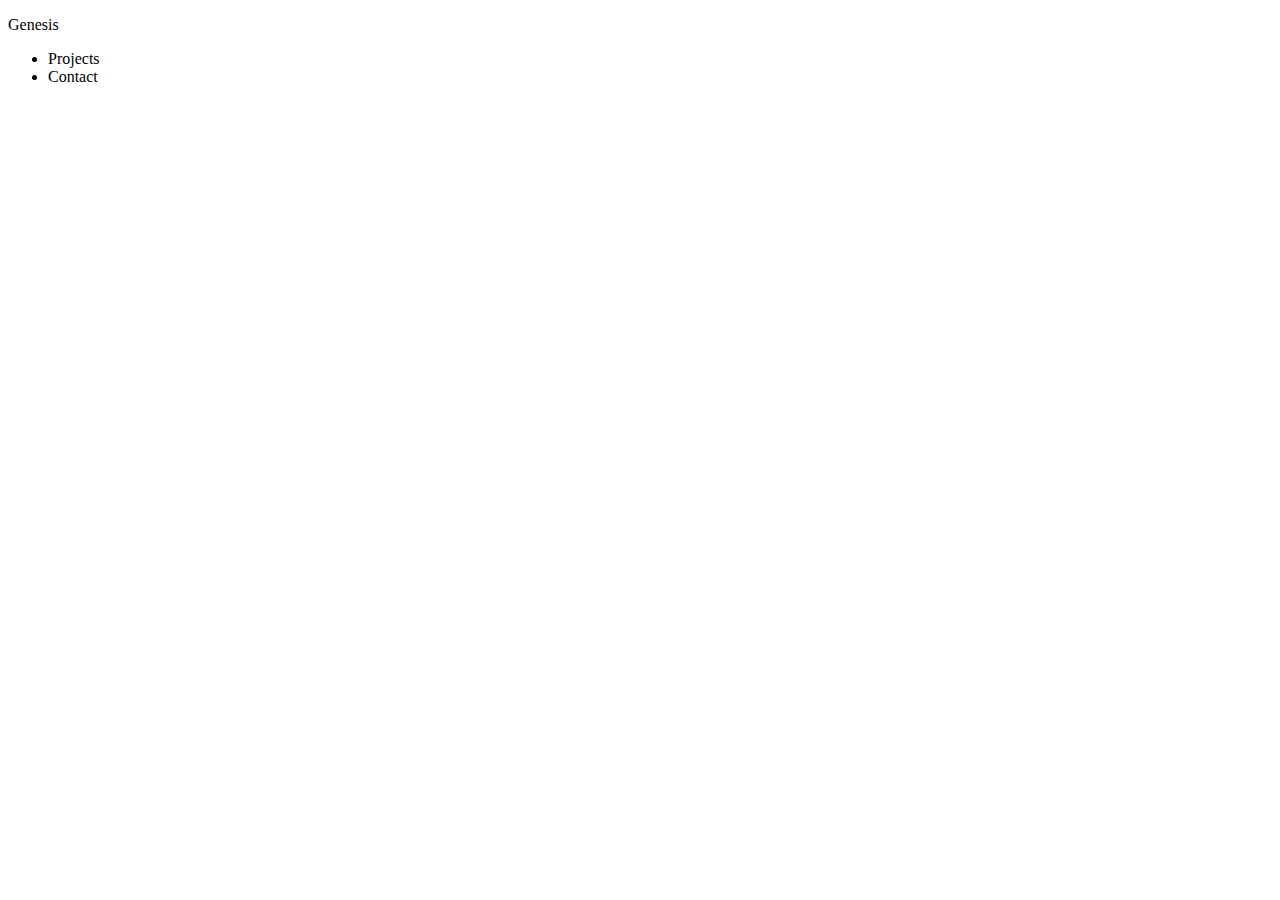
==== contact.html @ 4a280dd4 "add grid container and navigation bar to the contact page" ====
<!DOCTYPE html>
<html lang="en">
<head>
  <meta charset="UTF-8">
  <meta name="viewport" content="width=device-width, initial-scale=1.0">
  <link rel="stylesheet" href="/styles/normalize.css">
  <title>Contact</title>
</head>
<body>
  <div class="grid_container_contact">
    <div class="grid_contact_box1">
         <nav class="navbar_contact">
           <p class="top_logo_contact">Genesis</p>
           <ul class="top_ul_contact">
             <li>
                  <a>Projects</a>
             </li>
             <li>
                  <a>Contact</a> 
             </li>
           </ul>
         </nav>
    </div>
    <div></div>
    <div></div>
    <div></div>
    <div></div>
    <div></div>
</div>
</body>
</html>
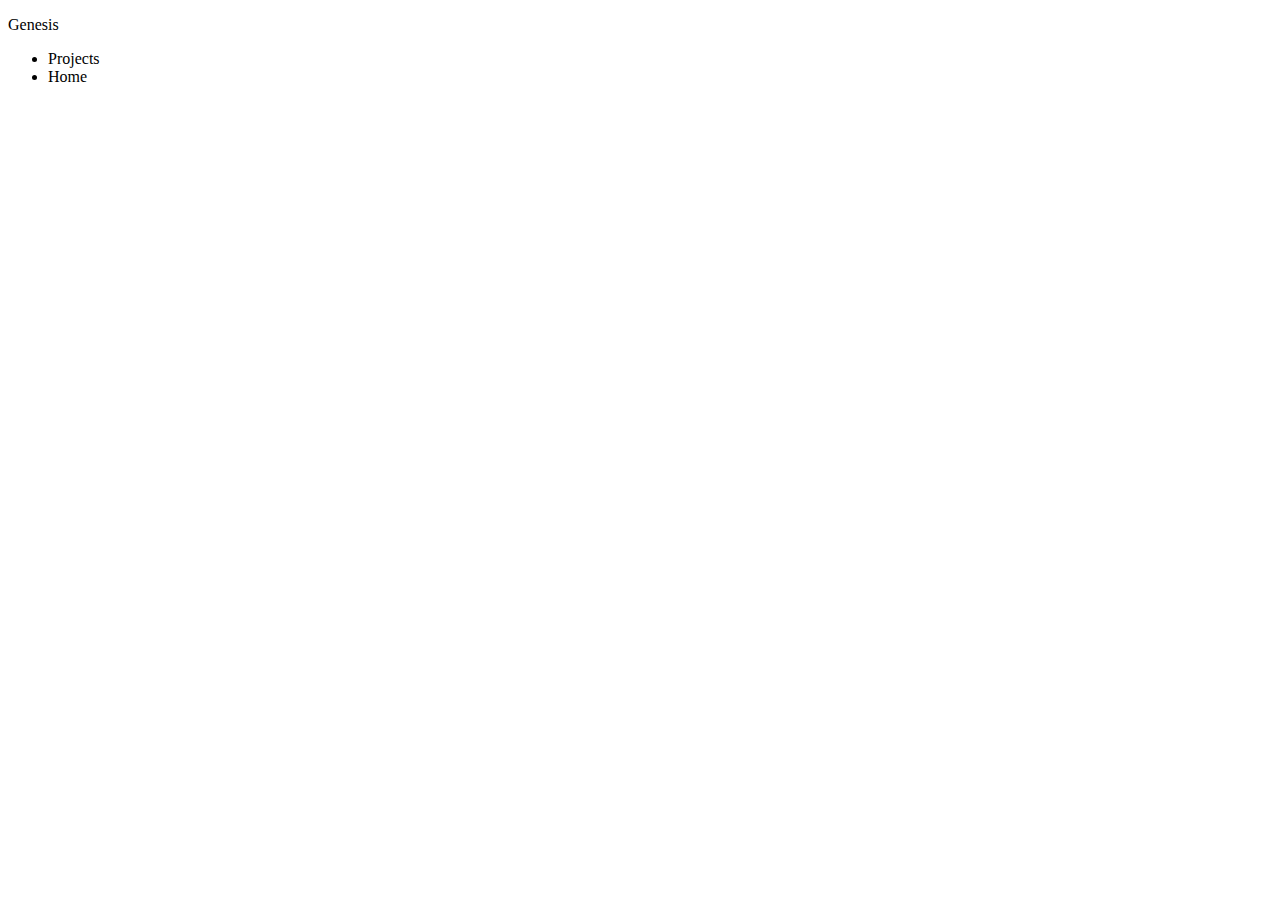
==== commit fff79b5d: "add h1 and quote to index html" ====
--- a/contact.html
+++ b/contact.html
@@ -16,7 +16,7 @@
                   <a>Projects</a>
              </li>
              <li>
-                  <a>Contact</a> 
+                  <a>Home</a> 
              </li>
            </ul>
          </nav>
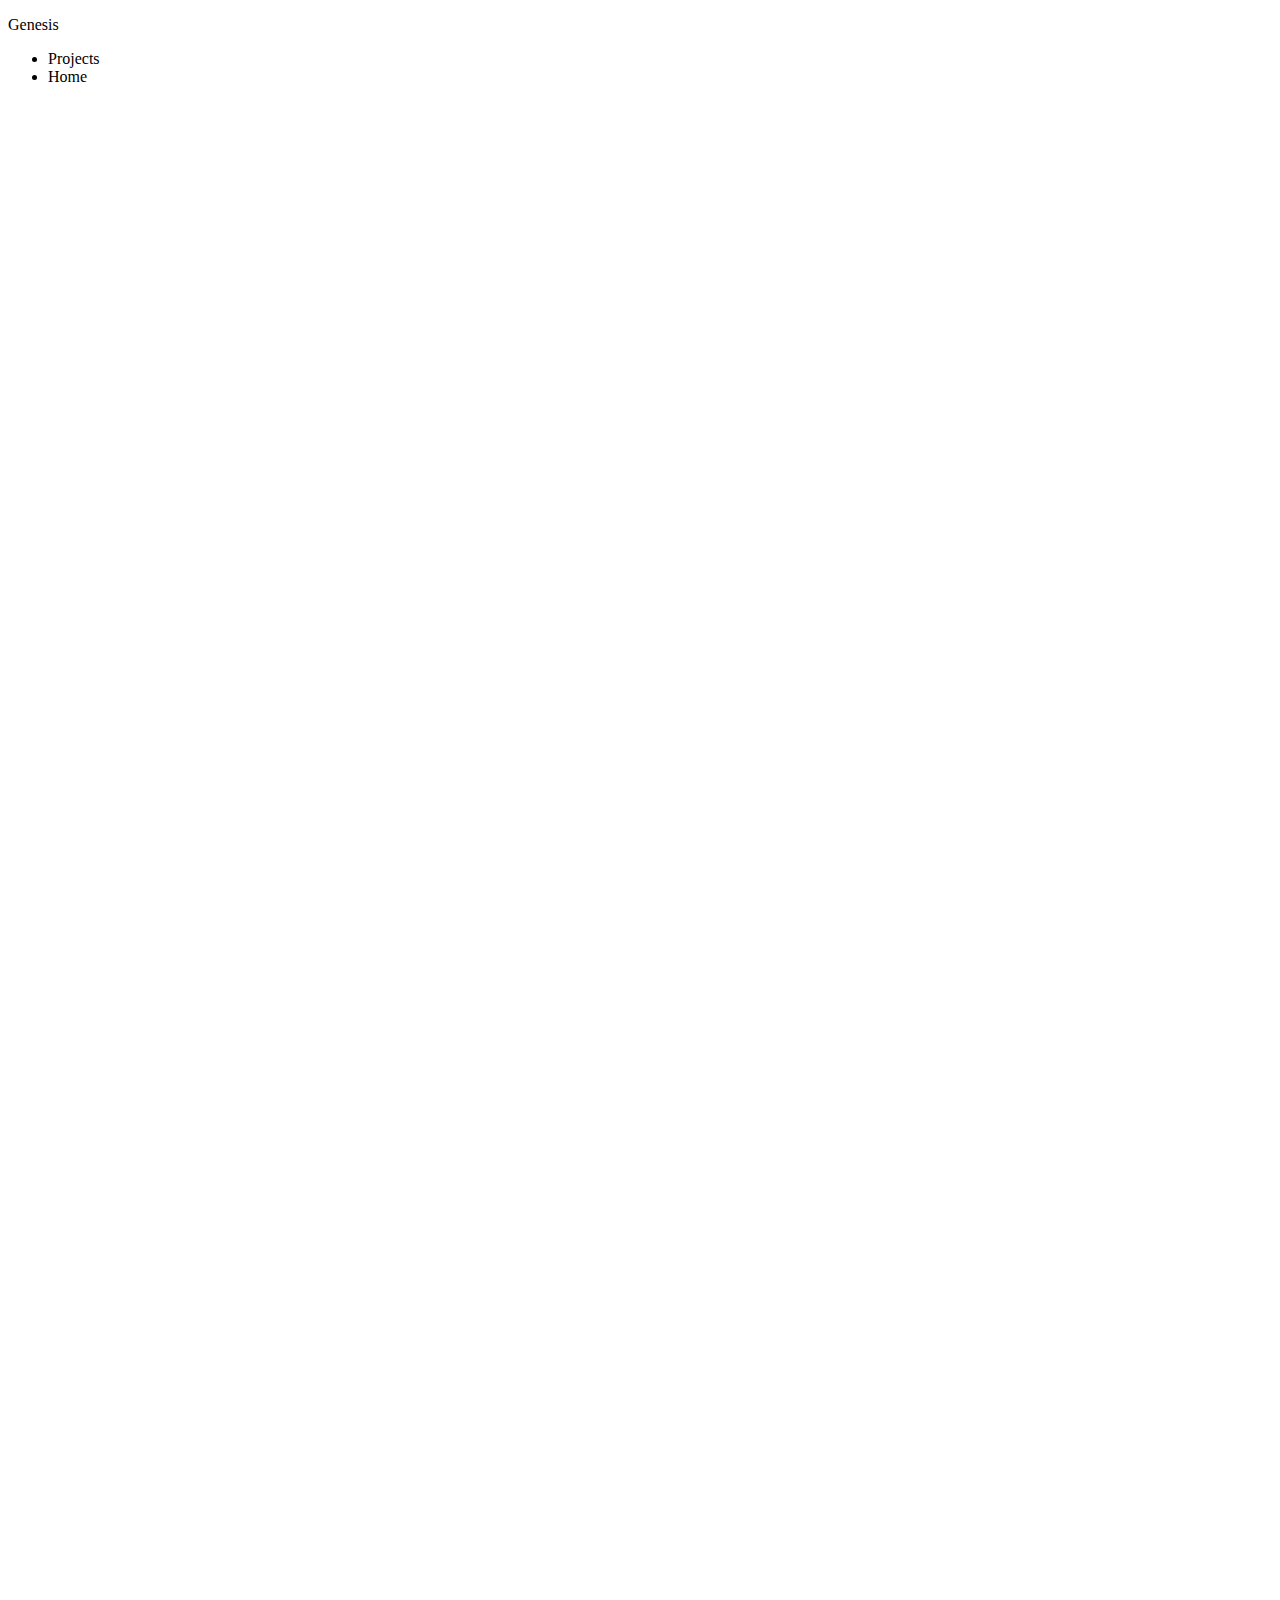
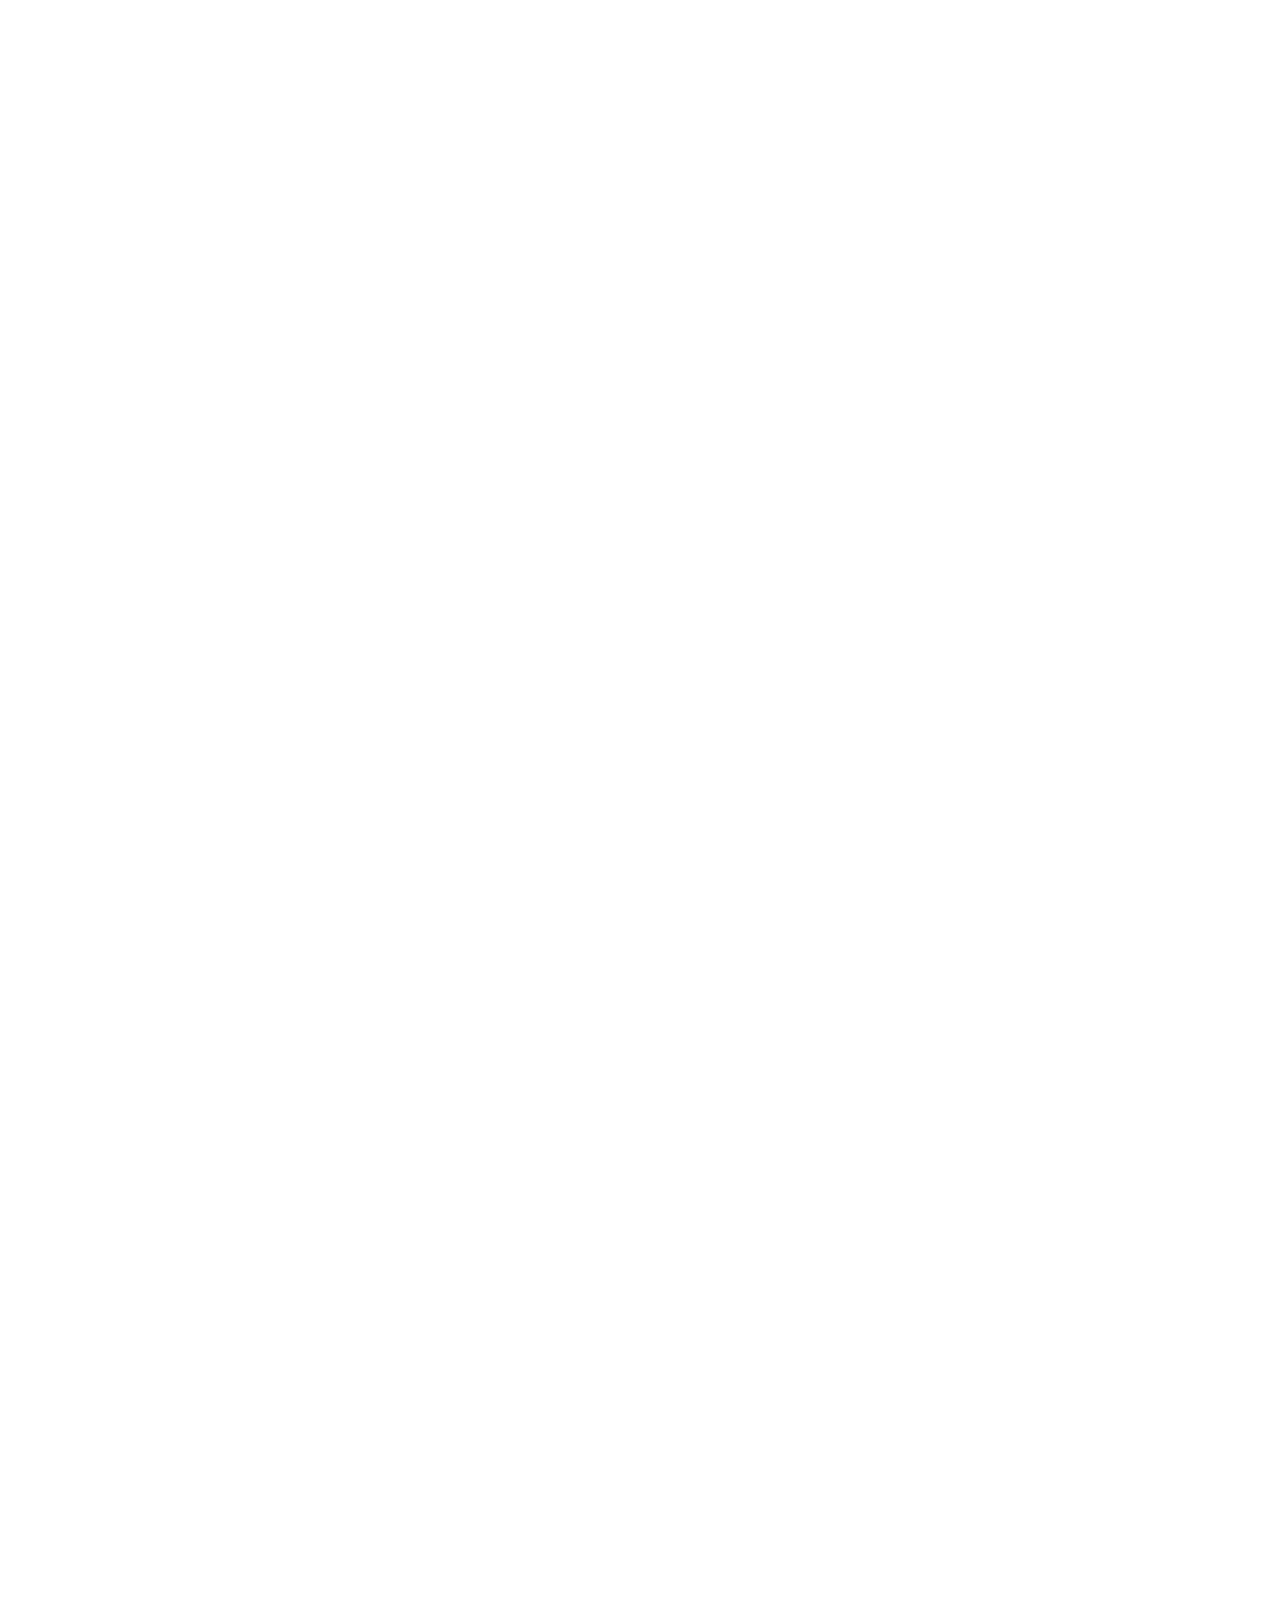
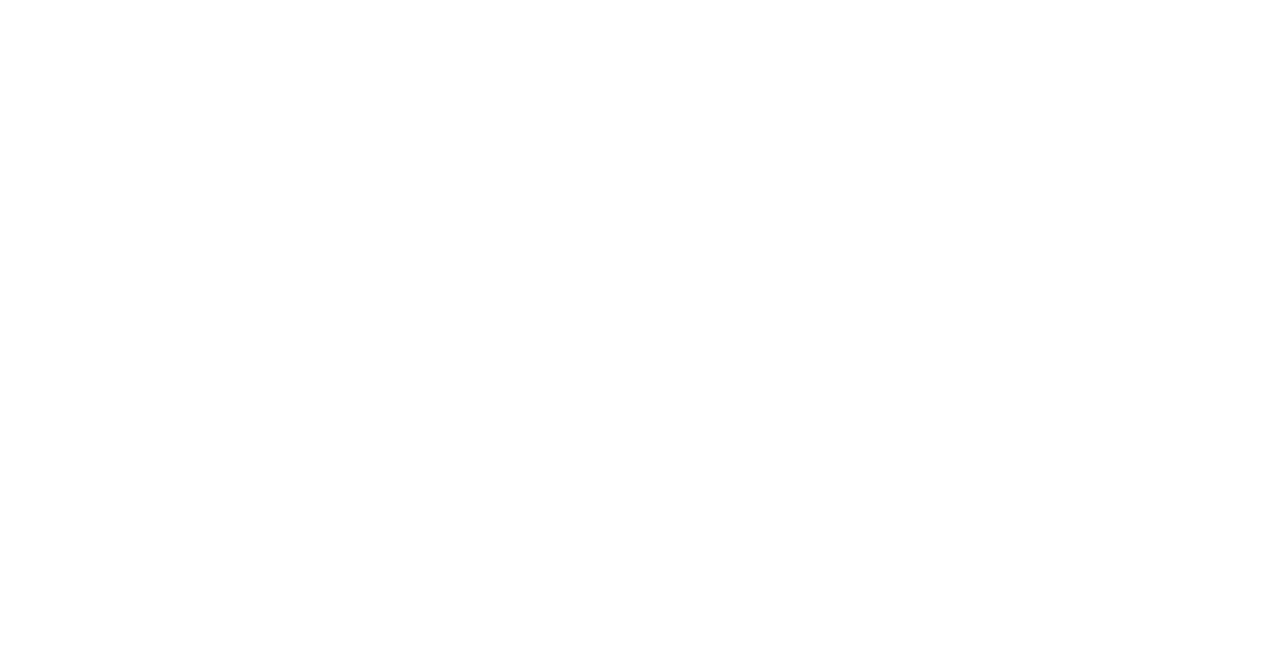
==== commit cef3c8ae: "add scss files to all pages and style home grid contanier" ====
--- a/contact.html
+++ b/contact.html
@@ -3,7 +3,11 @@
 <head>
   <meta charset="UTF-8">
   <meta name="viewport" content="width=device-width, initial-scale=1.0">
-  <link rel="stylesheet" href="/styles/normalize.css">
+  <link rel="preconnect" href="https://fonts.googleapis.com">
+  <link rel="preconnect" href="https://fonts.gstatic.com" crossorigin>
+  <link href="https://fonts.googleapis.com/css2?family=Mulish:ital,wght@0,200..1000;1,200..1000&display=swap" rel="stylesheet">
+  <link rel="stylesheet" href="styles/normalize.css">
+  <link rel="stylesheet" href="styles/index.css">
   <title>Contact</title>
 </head>
 <body>
--- a/styles/index.css
+++ b/styles/index.css
@@ -0,0 +1,158 @@
+body {
+  max-width: 1360px;
+  width: 100%;
+  min-height: 3840px;
+  height: 100%;
+  background-color: darkgoldenro;
+}
+
+.grid_container_home {
+  background-color: darkmagent;
+  display: -ms-grid;
+  display: grid;
+  -ms-grid-columns: 1fr 1fr;
+  grid-template-columns: 1fr 1fr;
+  -ms-grid-rows: 23px 1fr 1fr 1fr 1fr 1fr;
+  grid-template-rows: 23px 1fr 1fr 1fr 1fr 1fr;
+  padding-top: 61px;
+  padding-bottom: 47px;
+  padding-left: 125px;
+  padding-right: 125px;
+  height: 3840px;
+}
+
+.grid_container_home > *:nth-child(1) {
+  -ms-grid-row: 1;
+  -ms-grid-column: 1;
+}
+
+.grid_container_home > *:nth-child(2) {
+  -ms-grid-row: 1;
+  -ms-grid-column: 2;
+}
+
+.grid_container_home > *:nth-child(3) {
+  -ms-grid-row: 2;
+  -ms-grid-column: 1;
+}
+
+.grid_container_home > *:nth-child(4) {
+  -ms-grid-row: 2;
+  -ms-grid-column: 2;
+}
+
+.grid_container_home > *:nth-child(5) {
+  -ms-grid-row: 3;
+  -ms-grid-column: 1;
+}
+
+.grid_container_home > *:nth-child(6) {
+  -ms-grid-row: 3;
+  -ms-grid-column: 2;
+}
+
+.grid_container_home > *:nth-child(7) {
+  -ms-grid-row: 4;
+  -ms-grid-column: 1;
+}
+
+.grid_container_home > *:nth-child(8) {
+  -ms-grid-row: 4;
+  -ms-grid-column: 2;
+}
+
+.grid_container_home > *:nth-child(9) {
+  -ms-grid-row: 5;
+  -ms-grid-column: 1;
+}
+
+.grid_container_home > *:nth-child(10) {
+  -ms-grid-row: 5;
+  -ms-grid-column: 2;
+}
+
+.grid_container_home > *:nth-child(11) {
+  -ms-grid-row: 6;
+  -ms-grid-column: 1;
+}
+
+.grid_container_home > *:nth-child(12) {
+  -ms-grid-row: 6;
+  -ms-grid-column: 2;
+}
+
+.grid_child1 {
+  grid-column: 1/-1;
+  -ms-grid-row: 1;
+  -ms-grid-row-span: 1;
+  grid-row: 1/2;
+}
+
+.navbar {
+  -ms-grid-column: 2;
+  -ms-grid-column-span: 1;
+  grid-column: 2/3;
+  -ms-grid-row: 1;
+  -ms-grid-row-span: 1;
+  grid-row: 1/2;
+  display: -ms-grid;
+  display: grid;
+  -ms-grid-columns: 1fr 1fr;
+  grid-template-columns: 1fr 1fr;
+  -ms-grid-rows: 1fr;
+  grid-template-rows: 1fr;
+  background-color: aqu;
+  height: 23px;
+}
+
+.navbar > *:nth-child(1) {
+  -ms-grid-row: 1;
+  -ms-grid-column: 1;
+}
+
+.navbar > *:nth-child(2) {
+  -ms-grid-row: 1;
+  -ms-grid-column: 2;
+}
+
+.top_logo {
+  margin: 0px;
+  -ms-grid-column: 1;
+  -ms-grid-column-span: 1;
+  grid-column: 1/2;
+  -ms-grid-row: 1;
+  -ms-grid-row-span: 1;
+  grid-row: 1/2;
+}
+
+.top_ul_home {
+  -ms-grid-column: 2;
+  -ms-grid-column-span: 1;
+  grid-column: 2/3;
+  -ms-grid-row: 1;
+  -ms-grid-row-span: 1;
+  grid-row: 1/2;
+  display: -webkit-box;
+  display: -ms-flexbox;
+  display: flex;
+  -ms-grid-column-align: end;
+      justify-self: end;
+  margin: 0px;
+  padding: 0px;
+  list-style: none;
+}
+
+.grid_box2 {
+  grid-column: 1/-1;
+  -ms-grid-row: 2;
+  -ms-grid-row-span: 1;
+  grid-row: 2/3;
+}
+
+.grid_child3 {
+  grid-column: 1/-1;
+  -ms-grid-row: 3;
+  -ms-grid-row-span: 1;
+  grid-row: 3/4;
+}
+/*# sourceMappingURL=index.css.map */